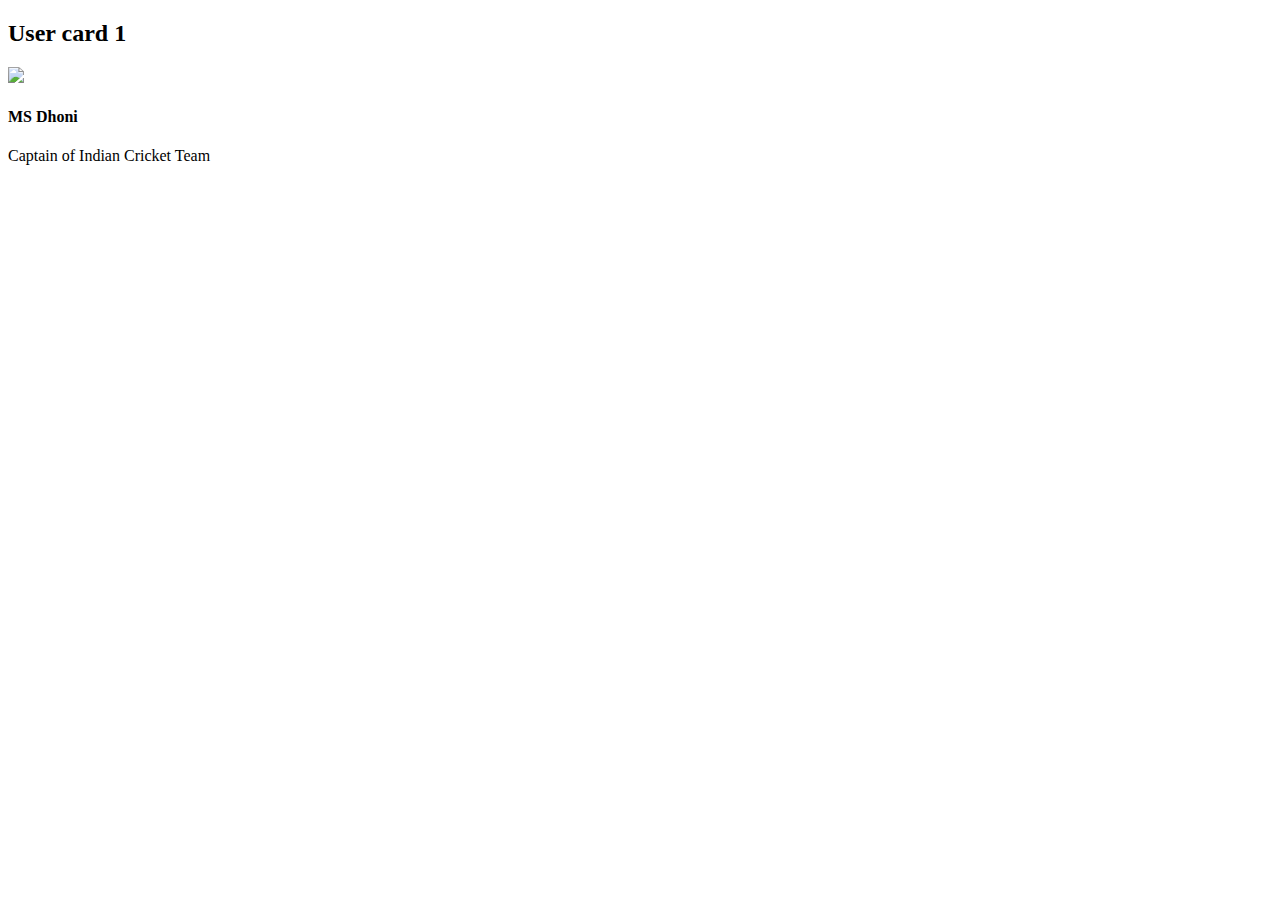
==== usercard.html @ 53d254c1 "usercard" ====
<!DOCTYPE html>
<html lang="en">
<head>
    <meta charset="UTF-8">
    <meta http-equiv="X-UA-Compatible" content="IE=edge">
    <meta name="viewport" content="width=device-width, initial-scale=1.0">
    <title>User card1</title>
</head>
<body>
    <div>
        <h2>User card 1</h2>
        <div>
            <img src="https://images.indiafantasy.com/wp-content/uploads/20220724002346/i.jpeg">
            <div>
                <h4>MS Dhoni</h4>
                <p>Captain of Indian Cricket Team</p>
            </div>
        </div>
    </div>
</body>
</html>
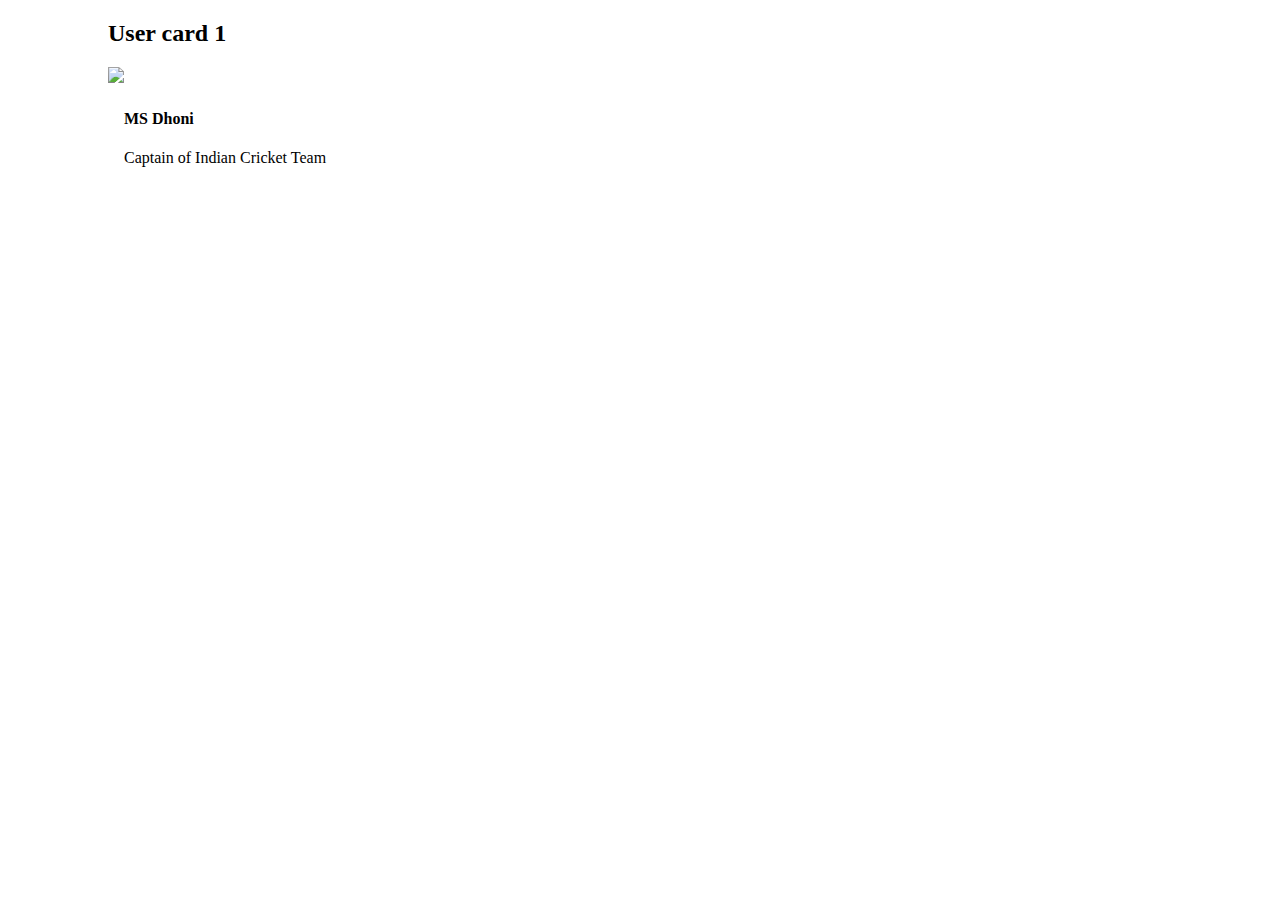
==== commit c130a4f7: "added conatiner" ====
--- a/usercard.html
+++ b/usercard.html
@@ -5,13 +5,14 @@
     <meta http-equiv="X-UA-Compatible" content="IE=edge">
     <meta name="viewport" content="width=device-width, initial-scale=1.0">
     <title>User card1</title>
+    <link rel="stylesheet" href="usercard.css">
 </head>
 <body>
-    <div>
+    <div class="container">
         <h2>User card 1</h2>
         <div>
-            <img src="https://images.indiafantasy.com/wp-content/uploads/20220724002346/i.jpeg">
-            <div>
+            <img class="cardimg" src="https://images.indiafantasy.com/wp-content/uploads/20220724002346/i.jpeg">
+            <div class = "cardbody">
                 <h4>MS Dhoni</h4>
                 <p>Captain of Indian Cricket Team</p>
             </div>
--- a/usercard.css
+++ b/usercard.css
@@ -0,0 +1,17 @@
+.container{
+    margin-left: 100px;
+}
+
+.card{
+    box-shadow: 0 4px 8px 0 rgba(0,0,0,0.2);
+    width: 30%;
+    transition: 0.3s;
+}
+
+.carding{
+    width: 100%;
+}
+
+.cardbody{
+    padding: 2px 16px;
+}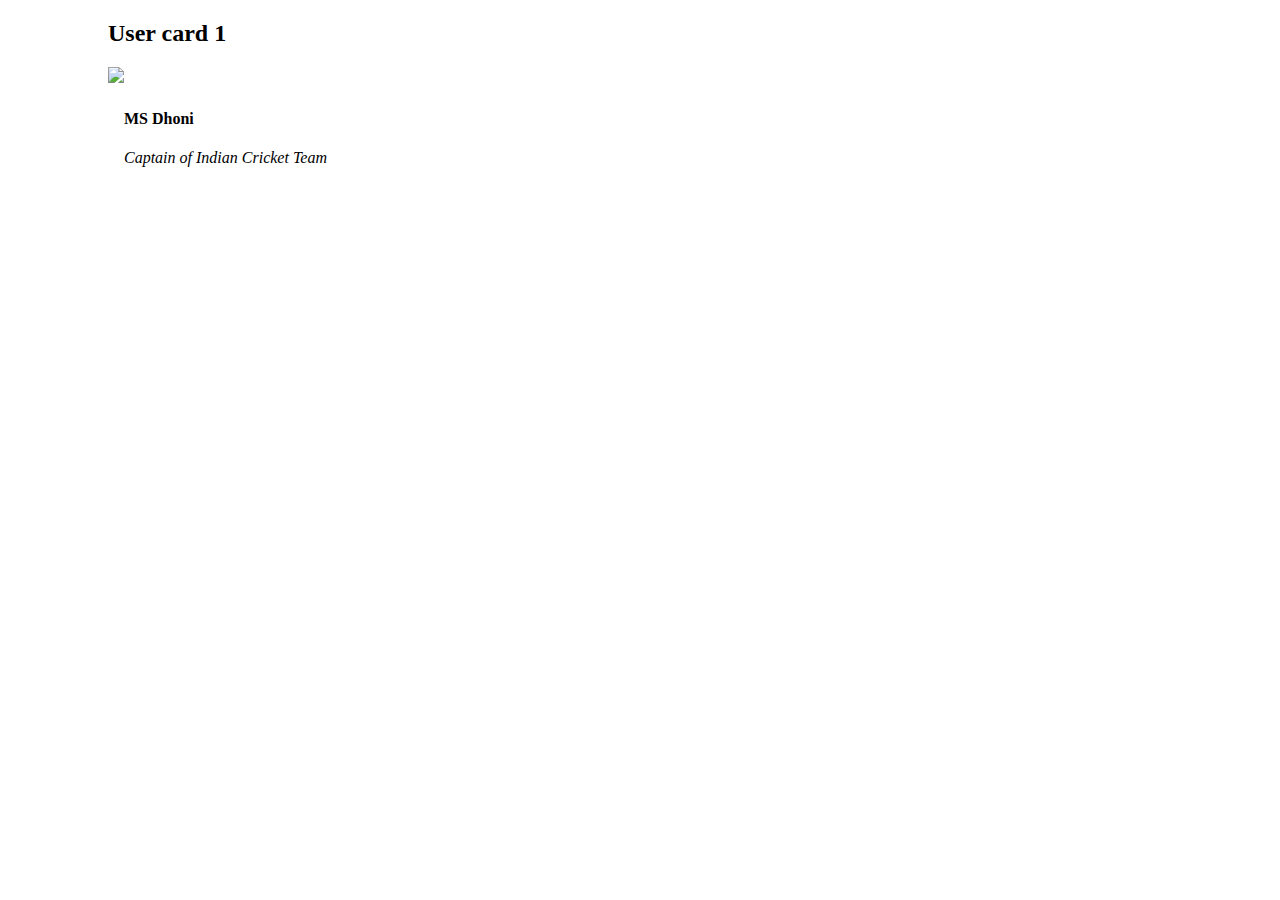
==== commit e40701c2: "font" ====
--- a/usercard.html
+++ b/usercard.html
@@ -14,7 +14,7 @@
             <img class="cardimg" src="https://images.indiafantasy.com/wp-content/uploads/20220724002346/i.jpeg">
             <div class = "cardbody">
                 <h4>MS Dhoni</h4>
-                <p>Captain of Indian Cricket Team</p>
+                <p class="cardbody-designation">Captain of Indian Cricket Team</p>
             </div>
         </div>
     </div>
--- a/usercard.css
+++ b/usercard.css
@@ -14,4 +14,8 @@
 
 .cardbody{
     padding: 2px 16px;
+}
+
+.cardbody-designation{
+    font-style: italic;
 }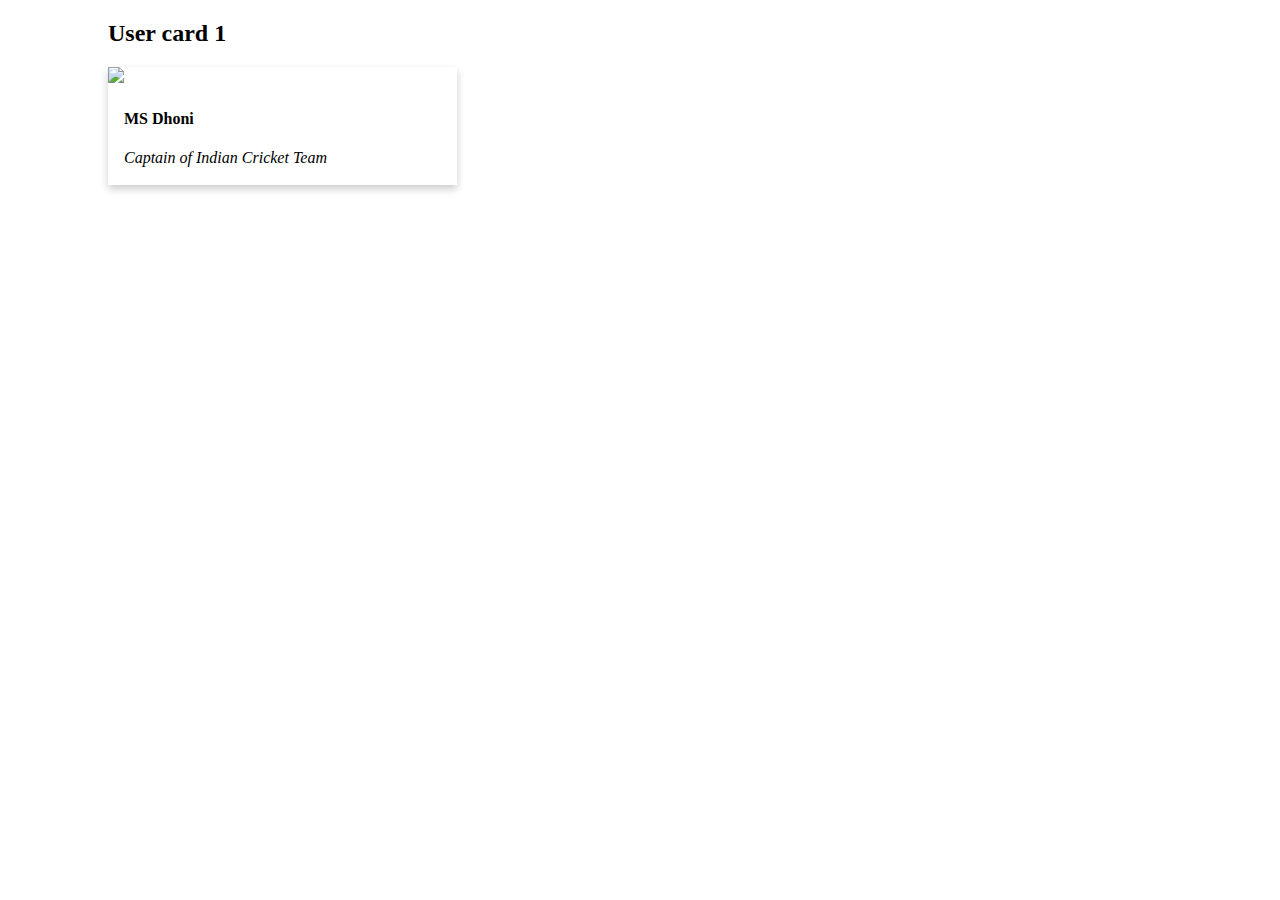
==== commit ac3a36e8: "card" ====
--- a/usercard.html
+++ b/usercard.html
@@ -10,7 +10,7 @@
 <body>
     <div class="container">
         <h2>User card 1</h2>
-        <div>
+        <div class="card">
             <img class="cardimg" src="https://images.indiafantasy.com/wp-content/uploads/20220724002346/i.jpeg">
             <div class = "cardbody">
                 <h4>MS Dhoni</h4>
